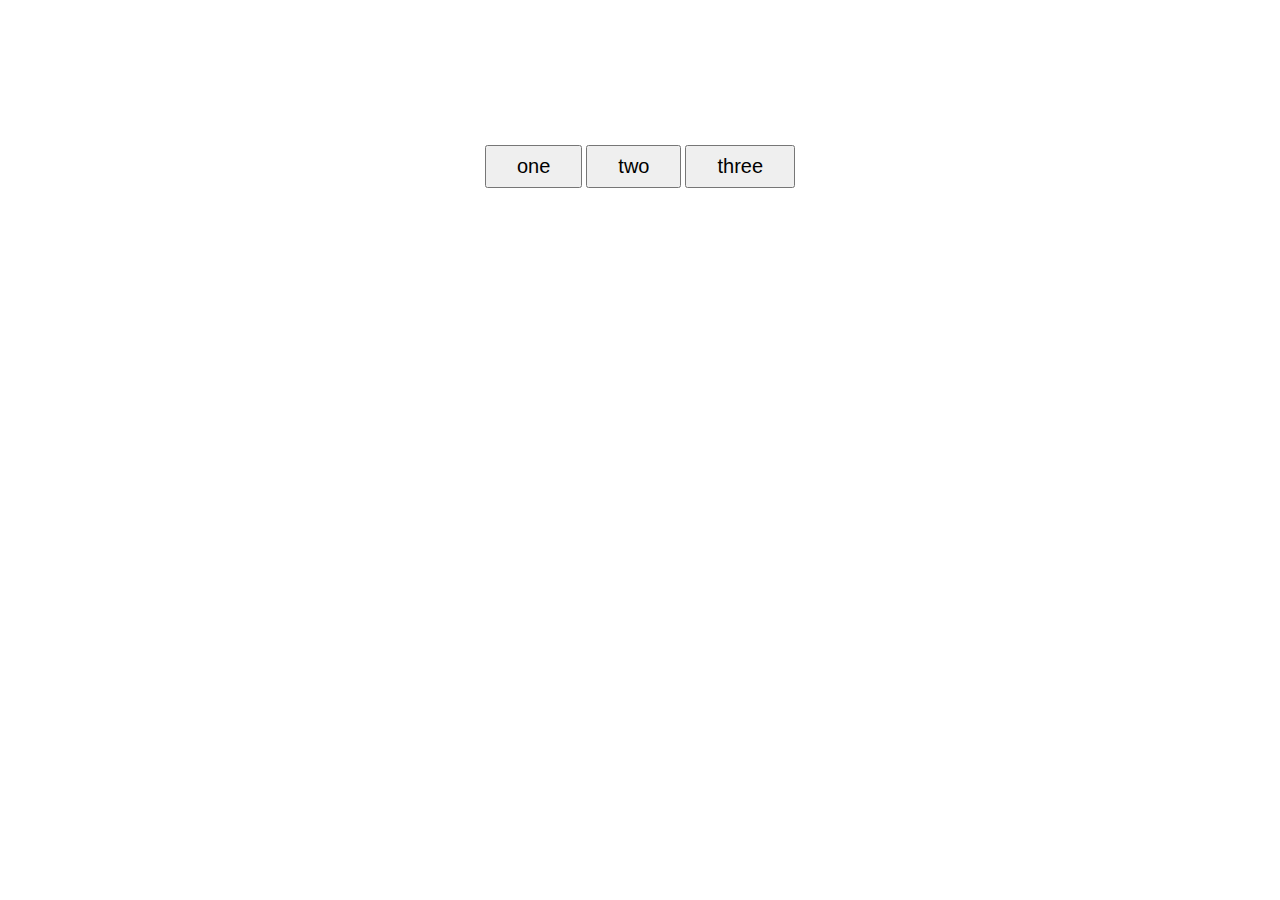
==== index1.html @ 9482cf80 "Add files via upload" ====
<!DOCTYPE html>
<html lang="en">
<head>
    
    <link rel="stylesheet" href="style1.css">
    <meta charset="UTF-8">
    <meta name="viewport" content="width=device-width, initial-scale=1.0">
    <title>SHOE COLLECTION</title>
</head>
<body>
    <img id ="jordan11" src="jordanElevenBred.jpg" alt="">
    <div class = "button-area">
            <button onclick="one()">one</button>
            <button onclick="two()">two</button>
            <button onclick="three()">three</button>
    </div>
    <script src="main.js"></script>
</body>
</html>
---- style1.css ----
img{
    margin: 125px auto;
    display: block;
    margin-bottom: 20px;
}
.button-area{
    text-align:center;
}
button{
    padding: 8px 30px;
    font-size: 20px;
}
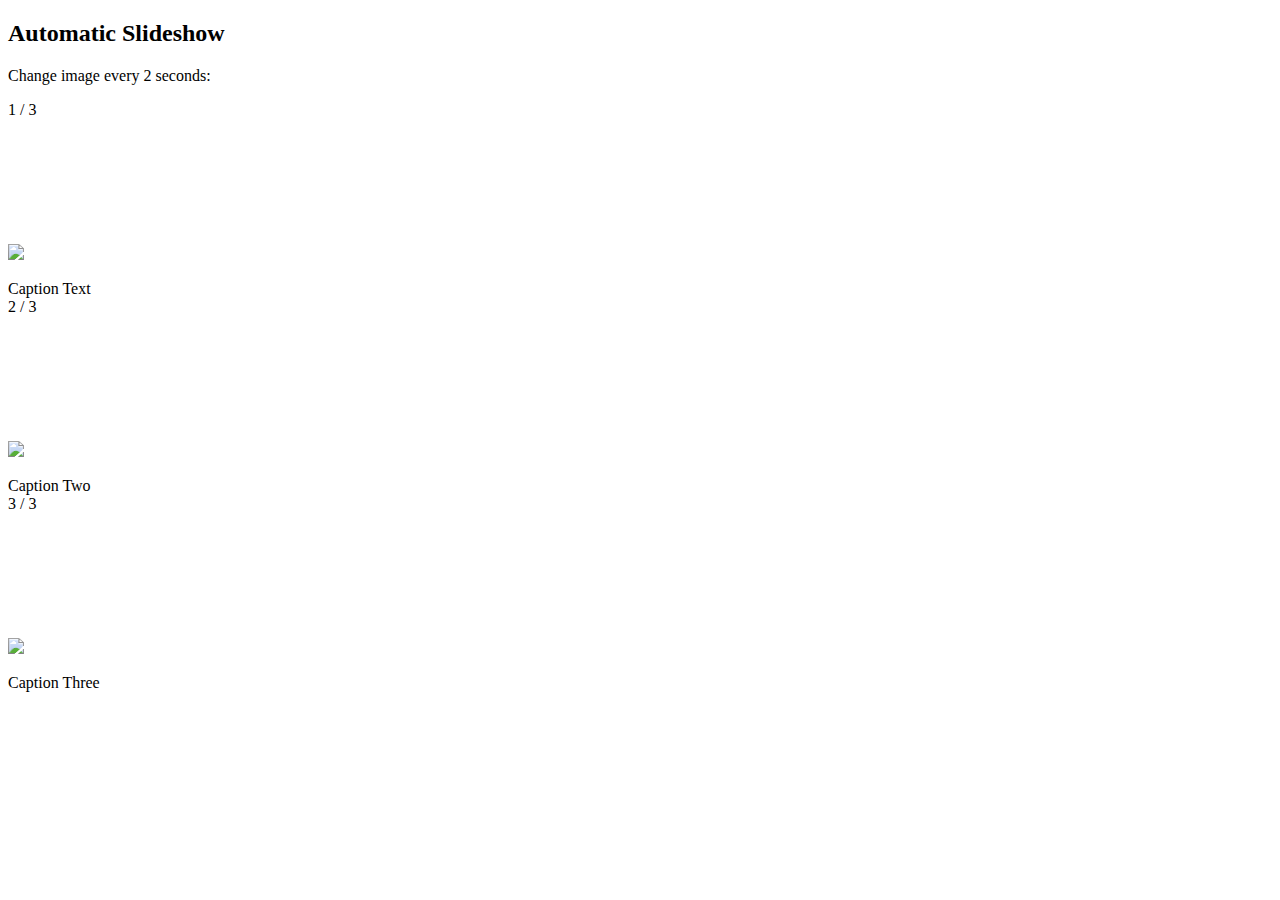
==== commit 438c25e2: "Add files via upload" ====
--- a/index1.html
+++ b/index1.html
@@ -8,12 +8,37 @@
     <title>SHOE COLLECTION</title>
 </head>
 <body>
-    <img id ="jordan11" src="jordanElevenBred.jpg" alt="">
-    <div class = "button-area">
-            <button onclick="one()">one</button>
-            <button onclick="two()">two</button>
-            <button onclick="three()">three</button>
-    </div>
-    <script src="main.js"></script>
+    <h2>Automatic Slideshow</h2>
+<p>Change image every 2 seconds:</p>
+
+<div class="slideshow-container">
+
+<div class="mySlides fade">
+  <div class="numbertext">1 / 3</div>
+  <img src="jordanElevenBred.jpg" style="width:100%">
+  <div class="text">Caption Text</div>
+</div>
+
+<div class="mySlides fade">
+  <div class="numbertext">2 / 3</div>
+  <img src="jordanElevenConcord.jpg" style="width:100%">
+  <div class="text">Caption Two</div>
+</div>
+
+<div class="mySlides fade">
+  <div class="numbertext">3 / 3</div>
+  <img src="jordanFourBred.jpg" style="width:100%">
+  <div class="text">Caption Three</div>
+</div>
+
+</div>
+<br>
+
+<div style="text-align:center">
+  <span class="dot"></span> 
+  <span class="dot"></span> 
+  <span class="dot"></span> 
+</div>
+    <script src = "main.js"></script>
 </body>
 </html>